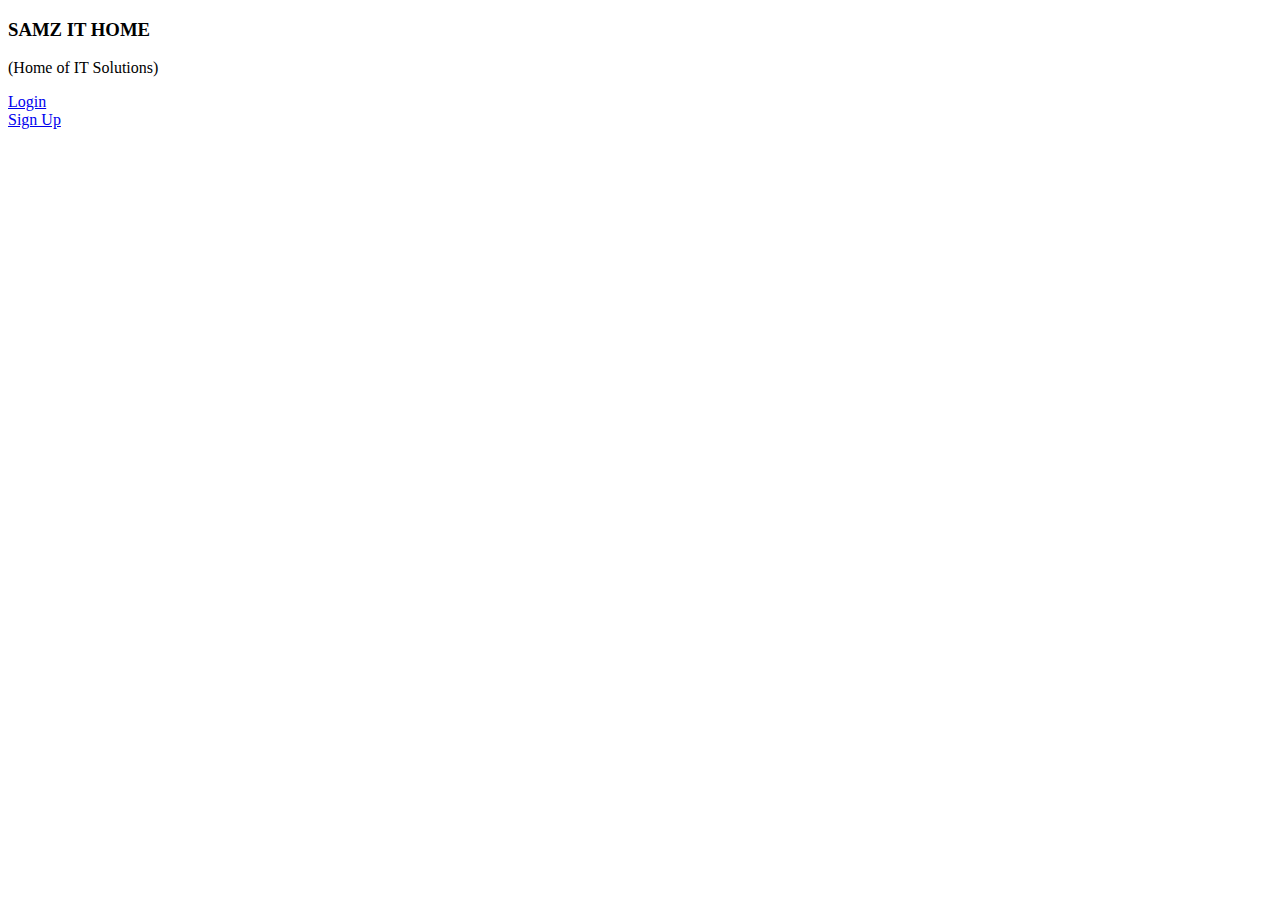
==== index.html @ 6c9442fc "first upload" ====
<!DOCTYPE html>
<html lang="en">
<head>
    <meta charset="UTF-8">
    <meta http-equiv="X-UA-Compatible" content="IE=edge">
    <meta name="viewport" content="width=device-width, initial-scale=1.0">
    <title>Samz Coperative</title>
</head>
<body>
    <div class="wrapper">

        <h3> SAMZ IT HOME</h3>
        <p> (Home of IT Solutions) </p>
        <div class="login">
            <a href="loginpage.html">Login</a> <br>
        </div>
        <div class="signup">
            <a href="signup.html" >Sign Up</a>
         </div>
    </div>
</body>
</html>
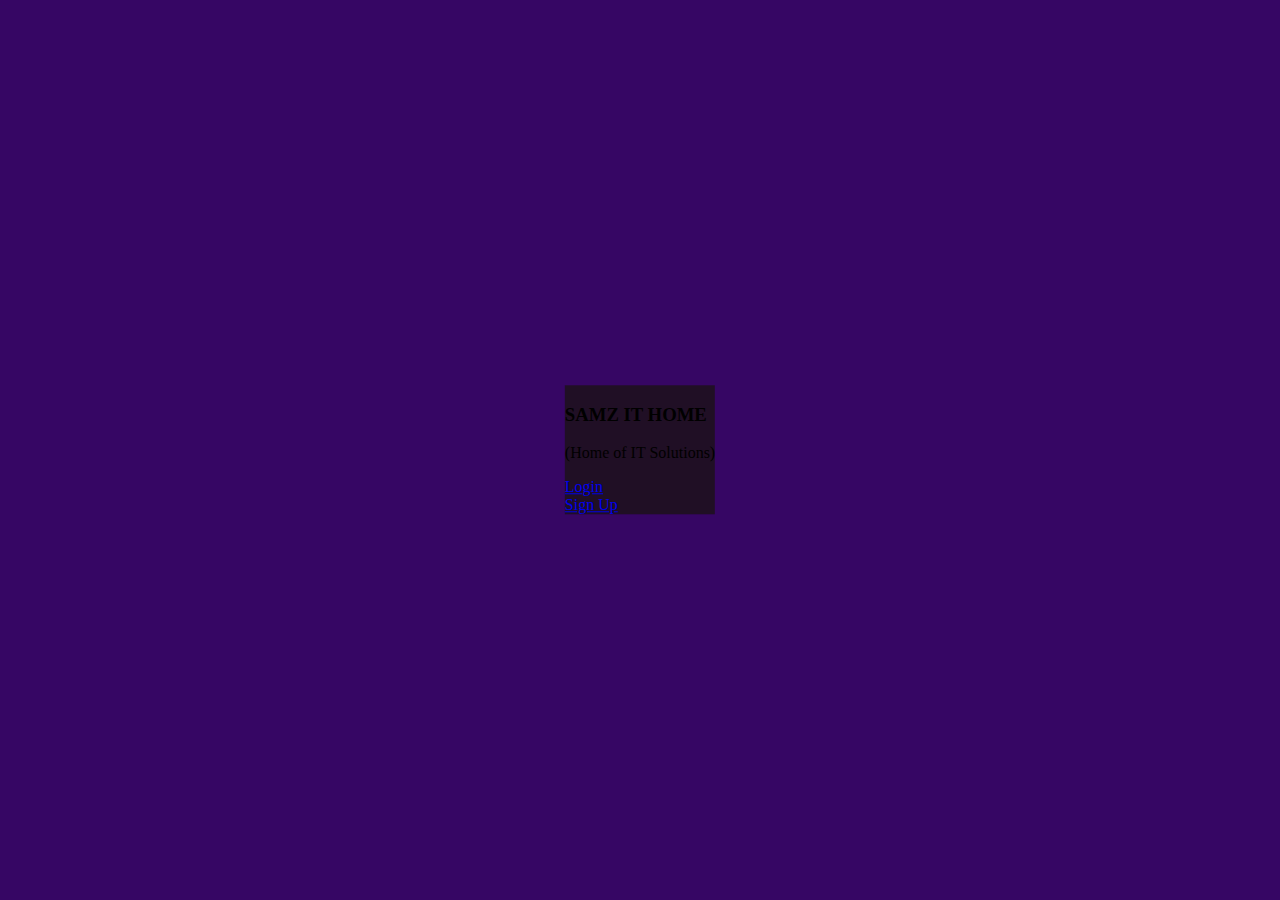
==== commit 0ebda77d: "changes made on background" ====
--- a/index.html
+++ b/index.html
@@ -5,10 +5,10 @@
     <meta http-equiv="X-UA-Compatible" content="IE=edge">
     <meta name="viewport" content="width=device-width, initial-scale=1.0">
     <title>Samz Coperative</title>
+    <link rel="stylesheet" href="style.css">
 </head>
-<body>
-    <div class="wrapper">
-
+<body class="wrapper">
+    <div class="item" >
         <h3> SAMZ IT HOME</h3>
         <p> (Home of IT Solutions) </p>
         <div class="login">
--- a/style.css
+++ b/style.css
@@ -0,0 +1,21 @@
+
+body {
+    padding: 0;
+    background-color: rgb(54, 6, 100);
+    height: 100%;
+}
+/* style for index */
+.wrapper{
+    background-image: url(https://images.pexels.com/photos/269077/pexels-photo-269077.jpeg?auto=compress&cs=tinysrgb&w=600);
+    background-position:center;
+    background-repeat: no-repeat;
+    background-size: cover;
+    background-attachment: fixed; 
+}
+.item{
+    background-color: rgba(26, 18, 18, 0.767);
+    position: absolute;
+    top: 50%;
+    left: 50%;
+    transform: translate(-50%, -50%)
+}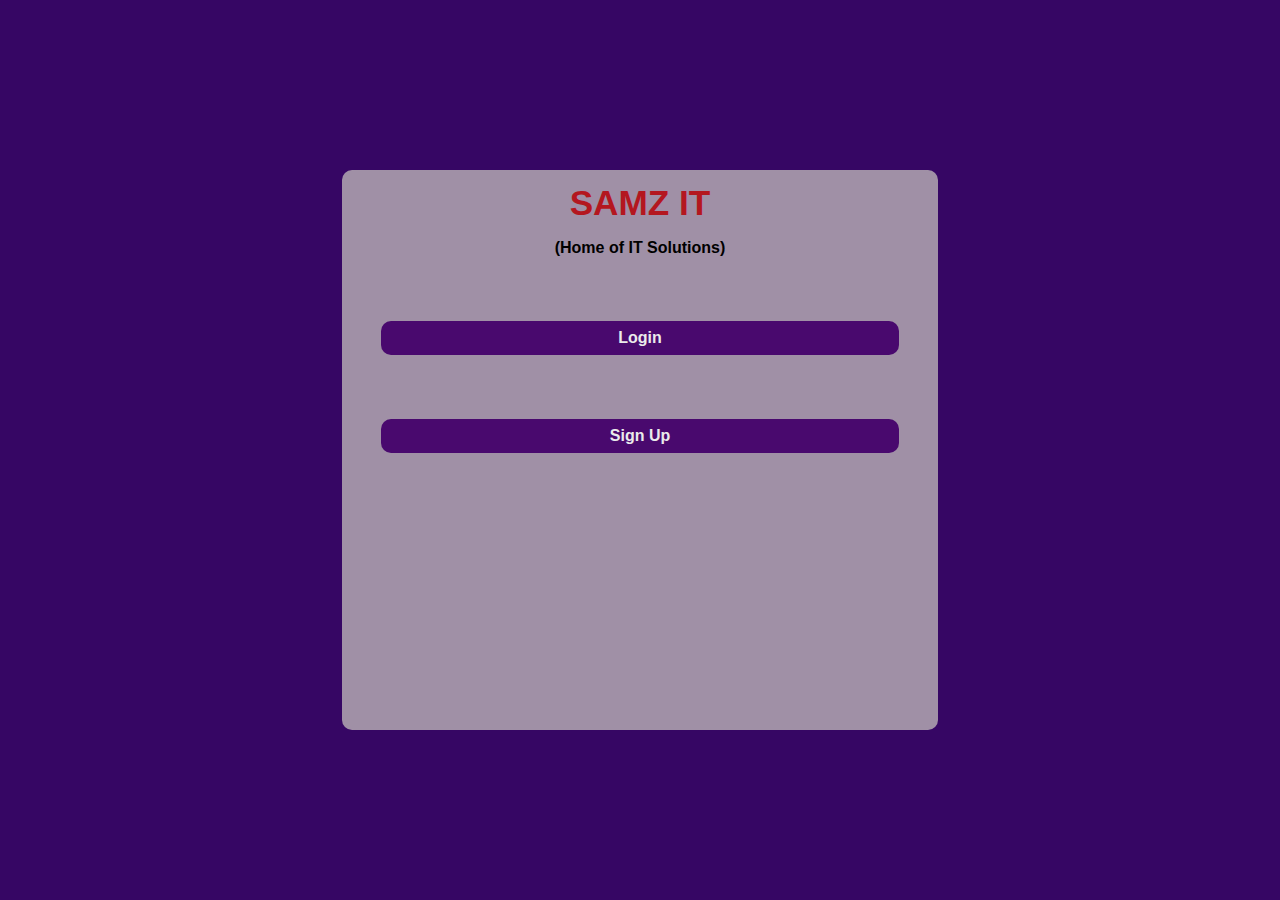
==== commit a94a909d: "modifications" ====
--- a/index.html
+++ b/index.html
@@ -9,7 +9,7 @@
 </head>
 <body class="wrapper">
     <div class="item" >
-        <h3> SAMZ IT HOME</h3>
+        <h2> SAMZ IT</h2>
         <p> (Home of IT Solutions) </p>
         <div class="login">
             <a href="loginpage.html">Login</a> <br>
--- a/style.css
+++ b/style.css
@@ -3,8 +3,11 @@
     padding: 0;
     background-color: rgb(54, 6, 100);
     height: 100%;
+    text-align: center;
+    font-family: 'Segoe UI', Tahoma, Geneva, Verdana, sans-serif;
+    font-weight: bold;
 }
-/* style for index */
+
 .wrapper{
     background-image: url(https://images.pexels.com/photos/269077/pexels-photo-269077.jpeg?auto=compress&cs=tinysrgb&w=600);
     background-position:center;
@@ -13,9 +16,81 @@
     background-attachment: fixed; 
 }
 .item{
-    background-color: rgba(26, 18, 18, 0.767);
+    padding: 10px;
+    width: 45%;
+    height: 60%;
+    background-color: rgba(192, 186, 186, 0.767);
+    border-radius: 10px;
     position: absolute;
     top: 50%;
     left: 50%;
     transform: translate(-50%, -50%)
+}
+/* style for index */
+h2{
+    padding: 0;
+    margin: 3PX;
+    color: rgb(180, 23, 31);
+    font-size:2.2rem ;
+    
+}
+h3{
+
+    color: rgb(180, 23, 31); 
+}
+.login{
+    margin: 4rem 5%;
+    padding: 8px;
+    background-color: rgb(73, 9, 110);
+    border-radius: 10px;  
+}
+.login a{
+    text-decoration: none;
+    color: rgb(235, 235, 235);
+}
+.signup{
+    margin: 4rem 5%;
+    padding: 8px;
+    background-color: rgb(73, 9, 110);
+    border-radius: 10px;  
+}
+.signup a{
+    text-decoration: none;
+    color: rgb(235, 235, 235);
+}
+/*style for login*/
+input[type=text], input[type=password], input[type=email], 
+input[type=lastname]{
+    width: 90%;
+    padding:5px;
+    margin:2px ;
+    border: none;
+    background: #f1f1f1b6;
+}
+#rm, #fp {
+    text-align: left;
+    font-size: 0.8rem;
+    text-decoration: none;
+}
+input[type=submit]{
+    margin-top: 5px;
+    padding: 4px 30px;
+    background-color: black;
+    color: white;
+    border-radius: 5px;
+}
+i{
+    font-size: 12px;
+    padding: 5px;
+    font-family: Tahoma, ;
+}
+.signup2{
+    margin: 1px 5%;
+    padding: 8px;
+    background-color: rgb(73, 9, 110);
+    border-radius: 10px;  
+}
+.signup2 a{
+    text-decoration: none;
+    color: rgb(235, 235, 235);
 }